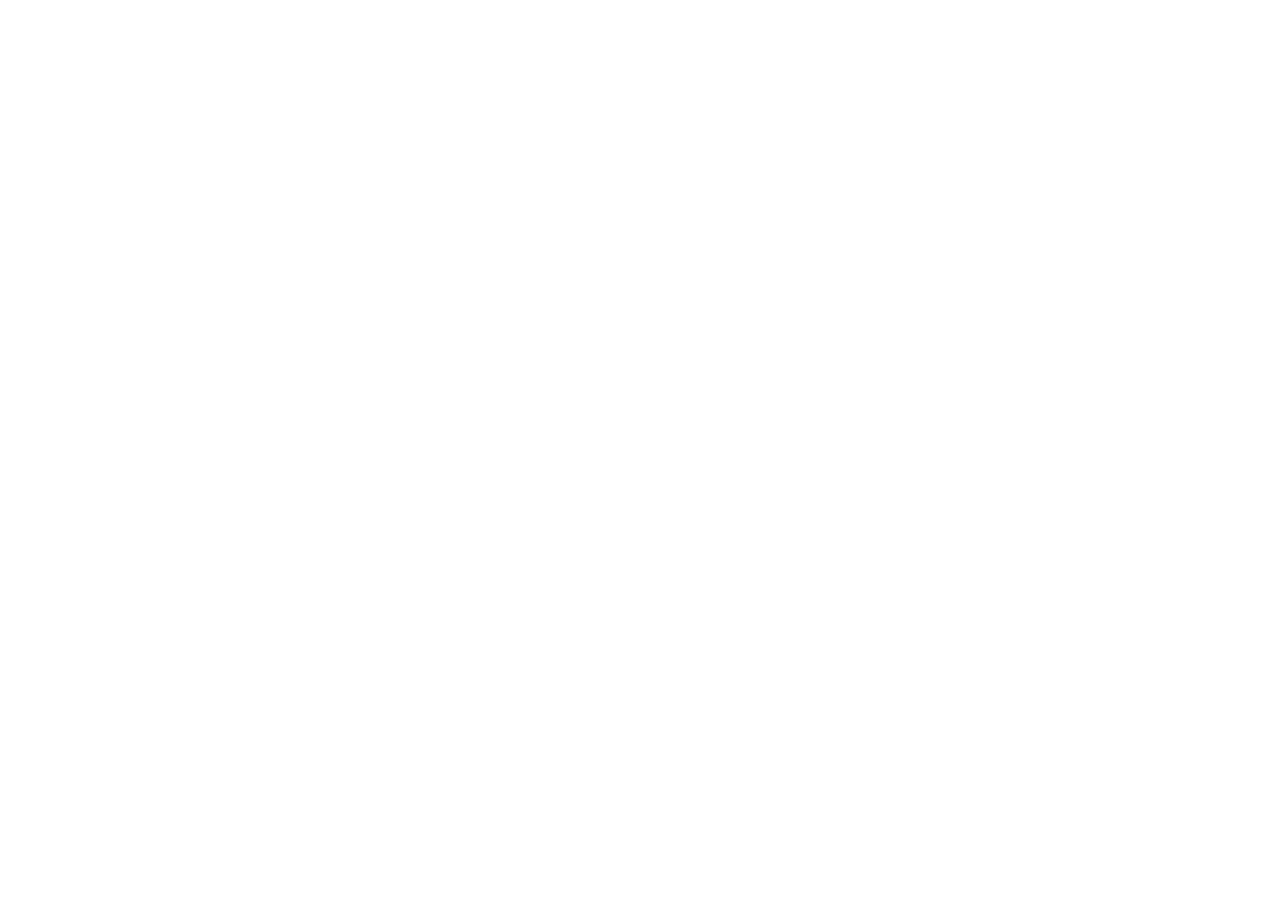
==== container-query.html @ 49f601be "added style for container query" ====
<!DOCTYPE html>
<html lang="en">
<head>
	<meta charset="UTF-8">
	<meta http-equiv="X-UA-Compatible" content="IE=edge">
	<meta name="viewport" content="width=device-width, initial-scale=1.0">
	<title>Container query</title>
	<link rel="stylesheet" href="/assets/container-query/styles.css">
</head>
<body>
	
</body>
</html>
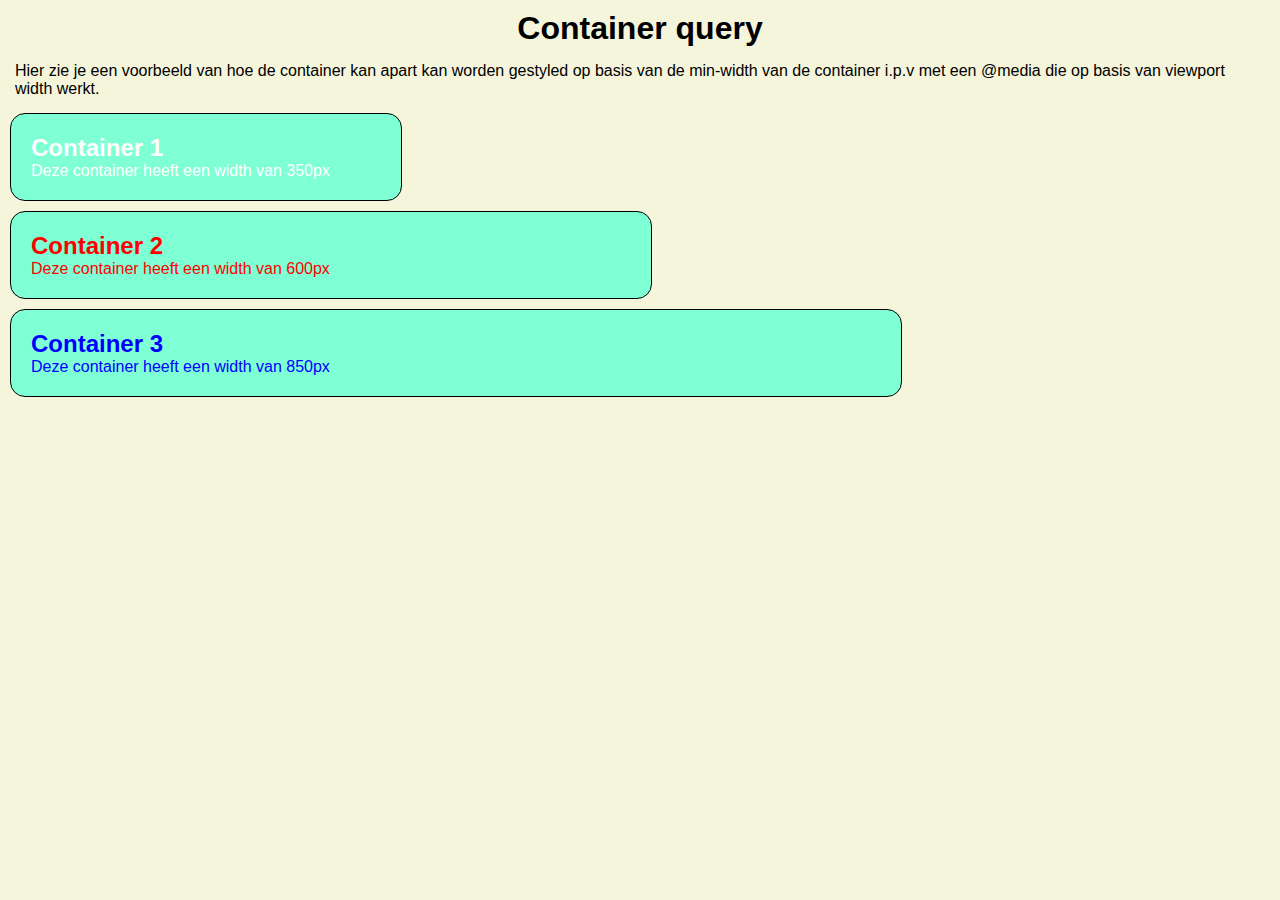
==== commit 36434d7d: "added current progress" ====
--- a/container-query.html
+++ b/container-query.html
@@ -8,6 +8,36 @@
 	<link rel="stylesheet" href="/assets/container-query/styles.css">
 </head>
 <body>
+	<main>
+		<section>
+			<h1 class="title">Container query</h1>
+			<p class="description">Hier zie je een voorbeeld van hoe de container kan apart kan worden gestyled op basis van de min-width van de container i.p.v met een @media die op basis van viewport width werkt.</p>
+			
+			
 	
+			
+
+
+
+
+				<div class="cards">
+					<div class="card" data-type="narrow">
+						<h2>Container 1</h2>
+						<p>Deze container heeft een width van 350px </p>
+					</div>
+					
+					<div class="card" data-type="medium">
+						<h2>Container 2</h2>
+						<p>Deze container heeft een width van 600px </p>
+					</div>
+					
+					<div class="card" data-type="wide">
+						<h2>Container 3</h2>
+						<p>Deze container heeft een width van 850px</p>
+					</div>
+				</div>
+				
+		</section>
+	</main>
 </body>
 </html>--- a/assets/container-query/styles.css
+++ b/assets/container-query/styles.css
@@ -0,0 +1,66 @@
+* {
+	margin: 0;
+	padding: 0;
+	font-family:'Segoe UI', Tahoma, Geneva, Verdana, sans-serif
+}
+
+body {
+	background-color:beige;
+}
+
+section h1 {
+	display: flex;
+	justify-content: center;
+	align-items: center;
+	margin: 10px;
+}
+
+section p.description {
+	margin: 15px;
+}
+
+.card {
+	container-type: inline-size;
+	margin: 10px;
+	padding: 20px;
+	border-style: solid;
+	border-width: 1px;
+	border-radius: 15px;
+	border-color: black;
+
+	background-color:aquamarine;
+	color: white;
+}
+
+.card[data-type="narrow"] {
+	max-width: 350px;
+}
+
+.card[data-type="medium"] {
+	max-width: 600px;
+}
+
+.card[data-type="wide"] {
+	max-width: 850px;
+}
+
+@container (min-width: 375px) {
+	/* .card {
+		background-color: orange;
+	} */
+
+	.card h2, p{
+		color: red;
+		font-size: 10qw;
+	}
+}
+
+@container (min-width: 625px) {
+	/* .card {
+		background-color: purple;
+	} */
+
+	.card h2, p {
+		color: blue;
+	}
+}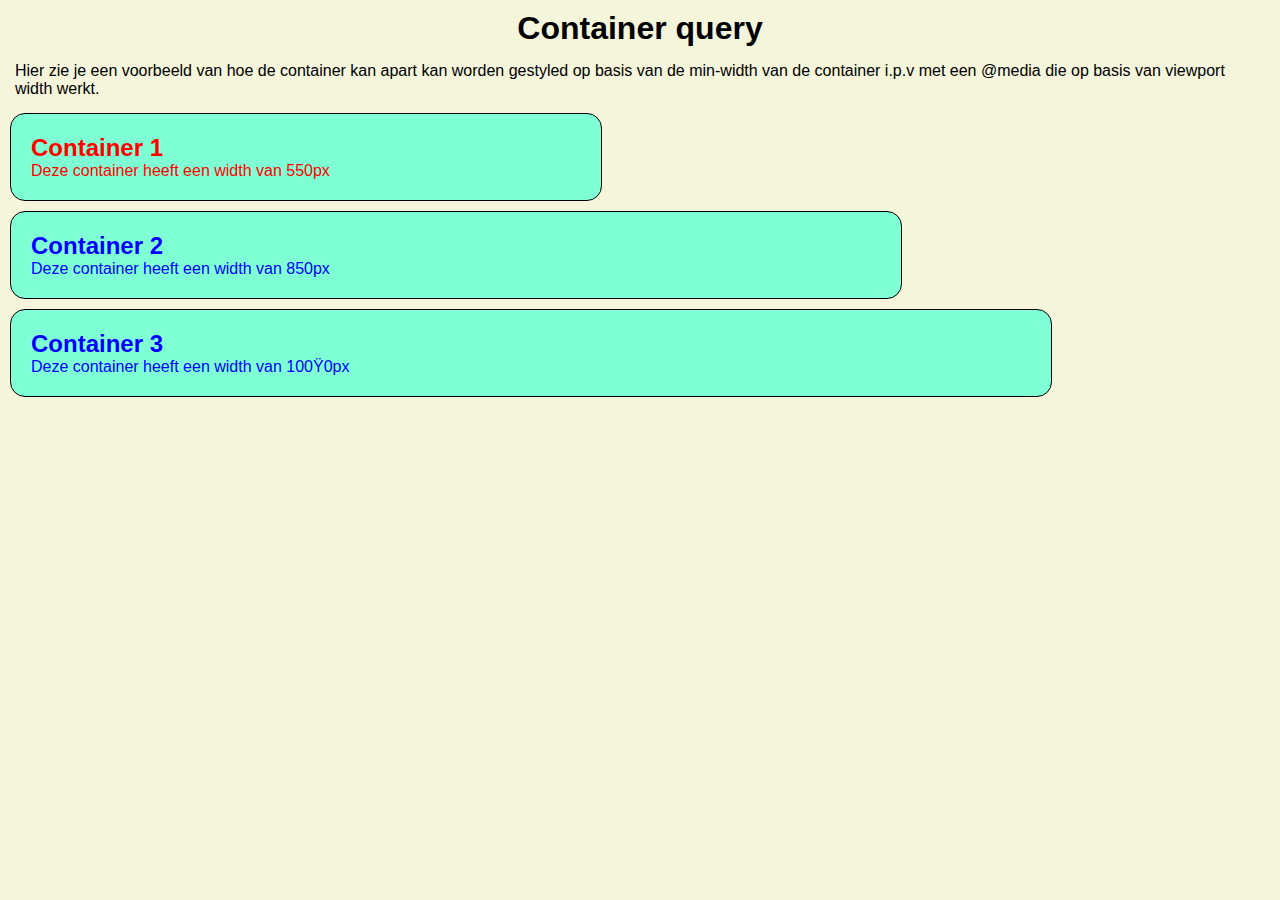
==== commit 32e21d51: "finished version 1" ====
--- a/container-query.html
+++ b/container-query.html
@@ -23,17 +23,17 @@
 				<div class="cards">
 					<div class="card" data-type="narrow">
 						<h2>Container 1</h2>
-						<p>Deze container heeft een width van 350px </p>
+						<p>Deze container heeft een width van 550px </p>
 					</div>
 					
 					<div class="card" data-type="medium">
 						<h2>Container 2</h2>
-						<p>Deze container heeft een width van 600px </p>
+						<p>Deze container heeft een width van 850px </p>
 					</div>
 					
 					<div class="card" data-type="wide">
 						<h2>Container 3</h2>
-						<p>Deze container heeft een width van 850px</p>
+						<p>Deze container heeft een width van 100Ÿ0px</p>
 					</div>
 				</div>
 				
--- a/assets/container-query/styles.css
+++ b/assets/container-query/styles.css
@@ -33,15 +33,15 @@
 }
 
 .card[data-type="narrow"] {
-	max-width: 350px;
+	max-width: 550px;
 }
 
 .card[data-type="medium"] {
-	max-width: 600px;
+	max-width: 850px;
 }
 
 .card[data-type="wide"] {
-	max-width: 850px;
+	max-width: 1000px;
 }
 
 @container (min-width: 375px) {
